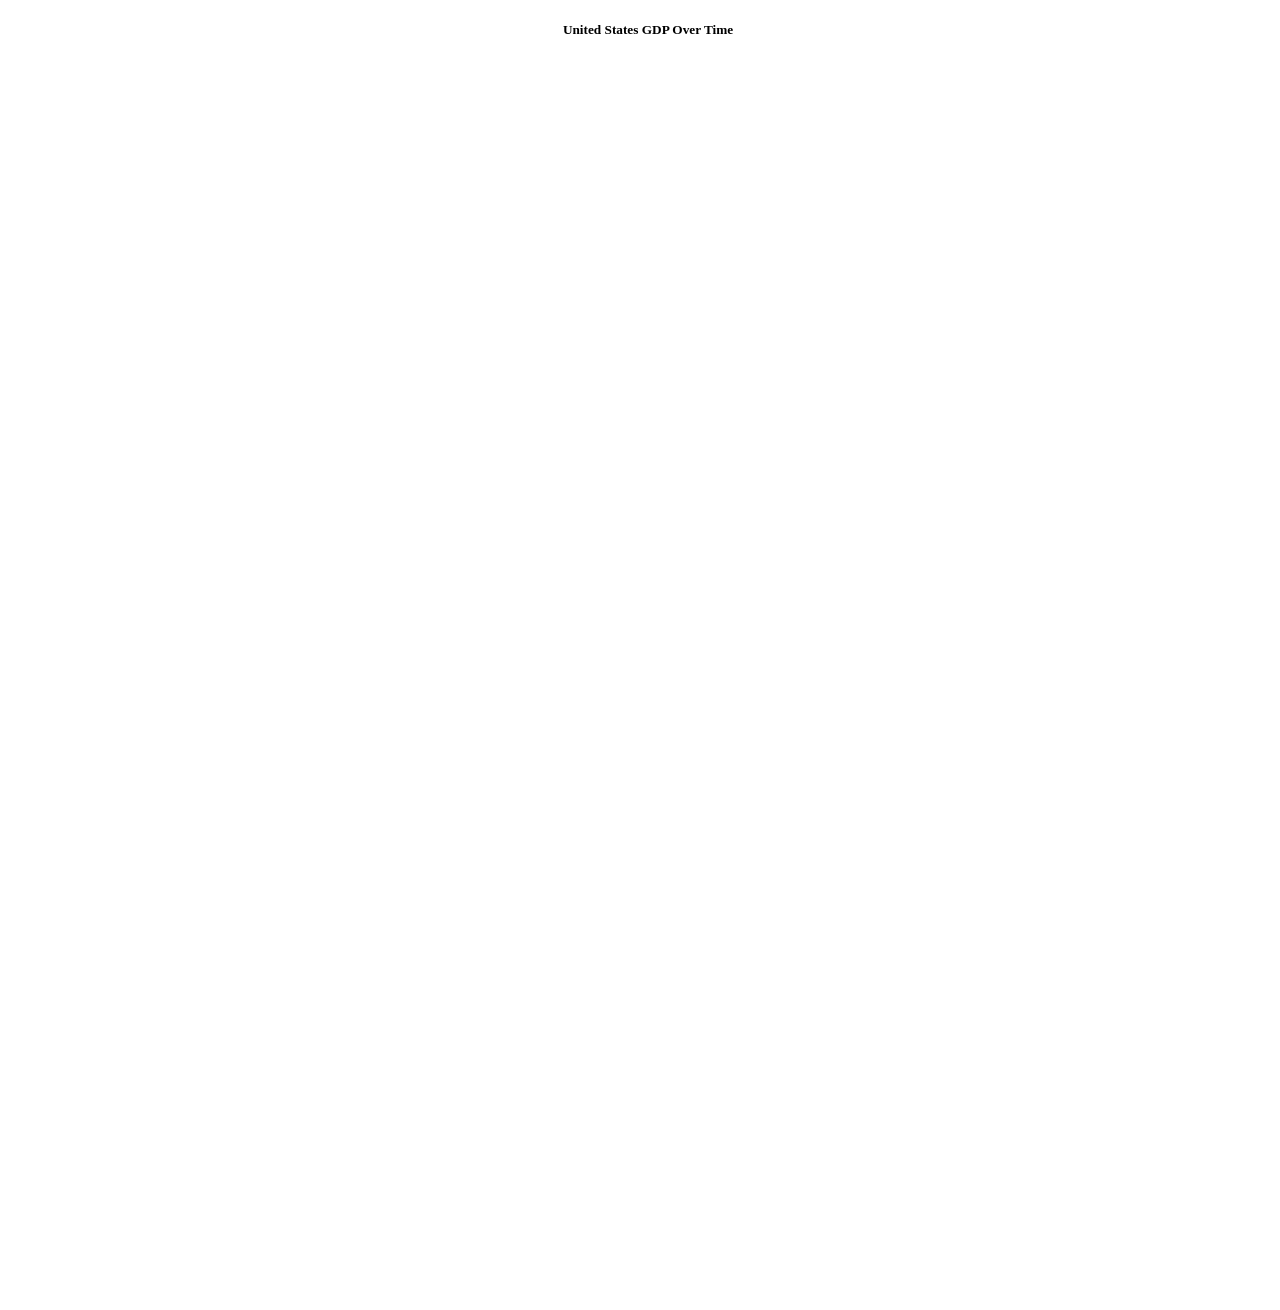
==== index.html @ 57e78a2c "init commit" ====
<!DOCTYPE html>
<html lang="en">

<head>
    <meta charset="UTF-8">
    <meta name="viewport" content="width=device-width, initial-scale=1.0">
    <title>Visualize Data With Bar Chart</title>
    <link rel="stylesheet" type="text/css" href="./style.css">
    <script src="https://d3js.org/d3.v5.min.js"></script>
    <script src="main.js"></script>
</head>






<body>
    <h5 id="title">United States GDP Over Time</h5>
    <div id="graph"></div>
</body>


</html>
---- style.css ----
body {
    width: 100vw;
    height: 100vw;
    text-align: center;
}

.bar {
    background-color: blue;
}
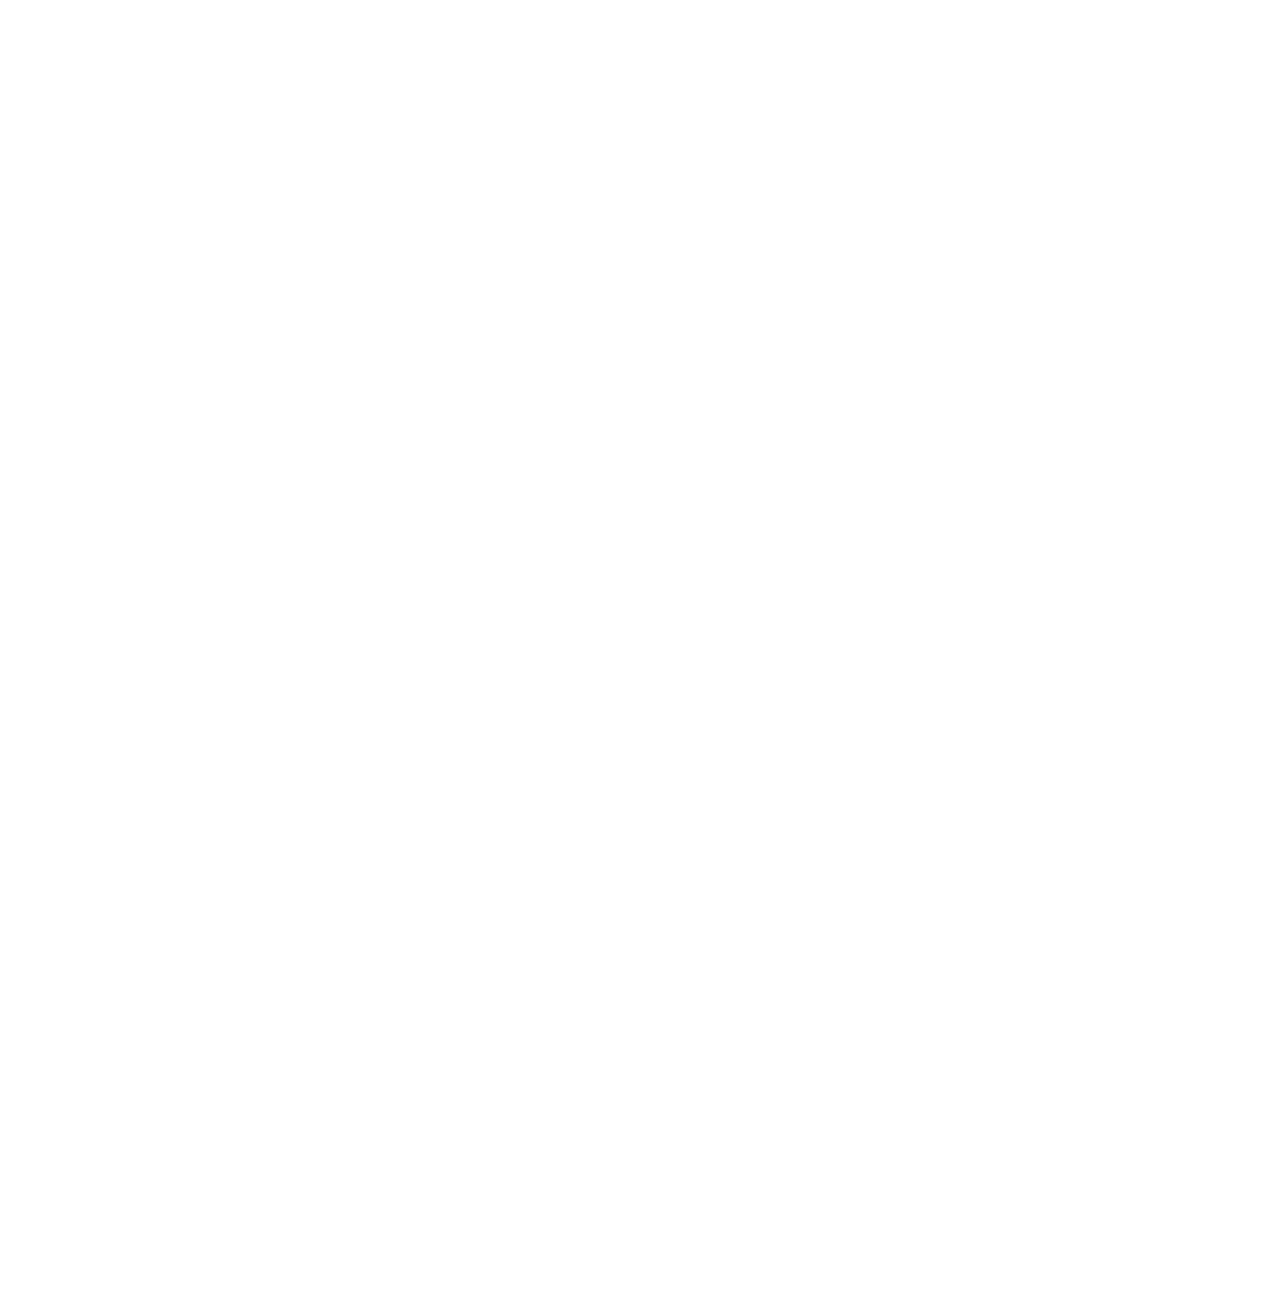
==== commit 4aee4b54: "Final submission" ====
--- a/index.html
+++ b/index.html
@@ -10,15 +10,7 @@
     <script src="main.js"></script>
 </head>
 
-
-
-
-
-
-<body>
-    <h5 id="title">United States GDP Over Time</h5>
-    <div id="graph"></div>
-</body>
+<body></body>
 
 
 </html>
--- a/style.css
+++ b/style.css
@@ -5,5 +5,18 @@
 }
 
 .bar {
-    background-color: blue;
+    fill: #01BAEF;
+}
+
+.bar:hover {
+    fill: #0080BF;
+}
+
+#tooltip {
+    display: none;
+}
+
+.bar:hover ~ #tooltip {
+    display: block;
+    color: red;
 }
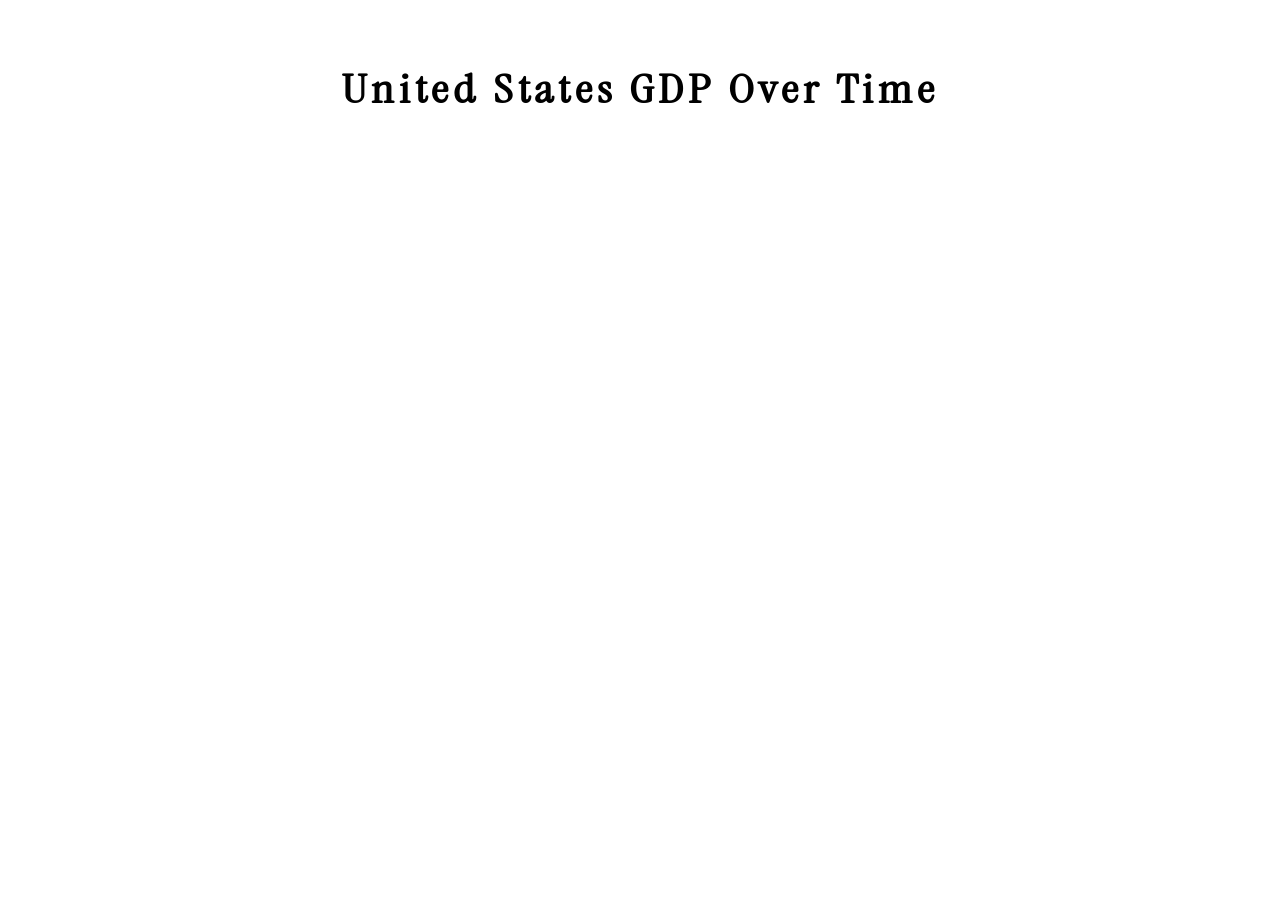
==== commit 80432bc2: "Finalized Styling" ====
--- a/index.html
+++ b/index.html
@@ -5,12 +5,18 @@
     <meta charset="UTF-8">
     <meta name="viewport" content="width=device-width, initial-scale=1.0">
     <title>Visualize Data With Bar Chart</title>
+    <link rel="preconnect" href="https://fonts.googleapis.com">
+    <link rel="preconnect" href="https://fonts.gstatic.com" crossorigin>
+    <link href="https://fonts.googleapis.com/css2?family=Instrument+Serif:ital@0;1&display=swap" rel="stylesheet">
     <link rel="stylesheet" type="text/css" href="./style.css">
     <script src="https://d3js.org/d3.v5.min.js"></script>
     <script src="main.js"></script>
 </head>
 
-<body></body>
+<body>
+    <br />
+    <h1>United States GDP Over Time</h1>
+</body>
 
 
 </html>
--- a/style.css
+++ b/style.css
@@ -1,7 +1,41 @@
+.instrument-serif-regular {
+    font-family: "Instrument Serif", serif;
+    font-weight: 400;
+    font-style: normal;
+}
+
 body {
-    width: 100vw;
-    height: 100vw;
     text-align: center;
+}
+
+h1 {
+    text-align: center;
+    font-family: "Instrument Serif", serif;
+    letter-spacing: .3rem;
+    font-size: 3rem;
+    transform: scale(1, .8);
+}
+
+#tooltip {
+    display: flex;
+    align-items: center;
+    justify-content: center;
+    position: absolute;
+    text-align: center;
+    width: 150px;
+    height: 80px;
+    padding: 2px;
+    font-size: 1.2rem;
+    background: #b0c4de;
+    box-shadow: 1px 1px 10px;
+    border-radius: 10px;
+    pointer-events: none;
+}
+
+.axis-label {
+    text-align: center;
+    font-family: serif;
+    font-size: 2rem;
 }
 
 .bar {
@@ -12,11 +46,11 @@
     fill: #0080BF;
 }
 
-#tooltip {
-    display: none;
+rect {
+    border-radius: 200px;
 }
 
-.bar:hover ~ #tooltip {
-    display: block;
-    color: red;
+.tick>text {
+    font-weight: 600;
+    font-size: 1rem;
 }
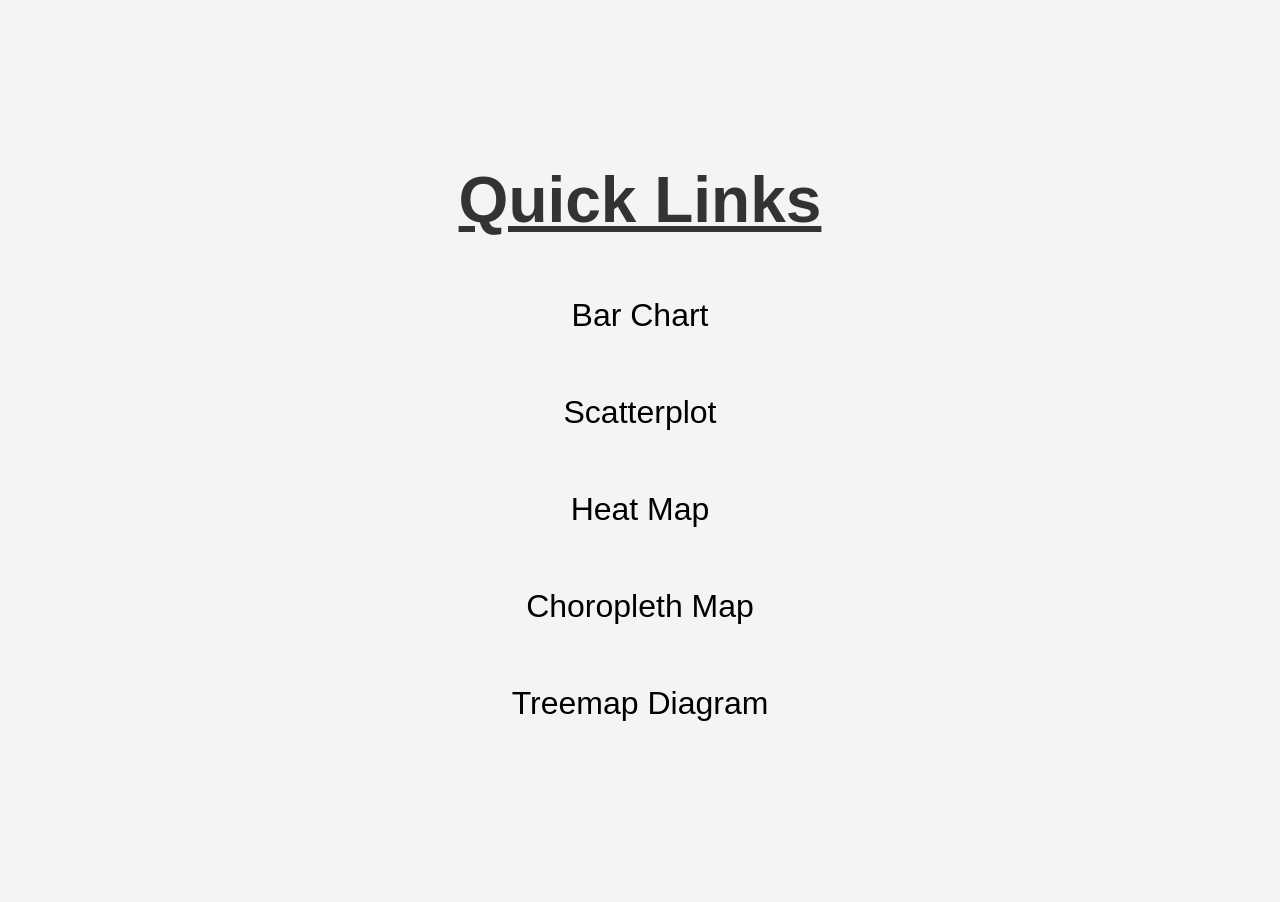
==== commit 3fed7f83: "Adding home page" ====
--- a/index.html
+++ b/index.html
@@ -4,18 +4,17 @@
 <head>
     <meta charset="UTF-8">
     <meta name="viewport" content="width=device-width, initial-scale=1.0">
-    <title>Visualize Data With Bar Chart</title>
-    <link rel="preconnect" href="https://fonts.googleapis.com">
-    <link rel="preconnect" href="https://fonts.gstatic.com" crossorigin>
-    <link href="https://fonts.googleapis.com/css2?family=Instrument+Serif:ital@0;1&display=swap" rel="stylesheet">
-    <link rel="stylesheet" type="text/css" href="./style.css">
-    <script src="https://d3js.org/d3.v5.min.js"></script>
-    <script src="main.js"></script>
+    <title>Data Visualization</title>
+    <link rel="stylesheet" type="text/css" href="./indexStyle.css">
 </head>
 
 <body>
-    <br />
-    <h1>United States GDP Over Time</h1>
+    <h1>Quick Links</h1>
+    <p><a href="./DVBarChart/">Bar Chart</a></p>
+    <p><a href="./DVScatteplot/">Scatterplot</a></p>
+    <p><a href="./DVHeatMap/">Heat Map</a></p>
+    <p><a href="./DVHeatMap/">Choropleth Map</a></p>
+    <p><a href="./DVHeatMap/">Treemap Diagram</a></p>
 </body>
 
 
--- a/indexStyle.css
+++ b/indexStyle.css
@@ -0,0 +1,30 @@
+body {
+    text-align: center;
+    font-family: 'Arial', sans-serif;
+    margin: 100px;
+    padding: 20px;
+    background-color: #f4f4f4;
+}
+
+h1 {
+    font-size: 4rem;
+    text-decoration: underline;
+    color: #333;
+}
+
+p {
+    margin: 60px;
+}
+
+a {
+    font-size: 2rem;
+    text-decoration: none;
+    color: black;
+    transition: color 0.5s ease;
+    transition: font-size 0.5s ease;
+}
+
+a:hover {
+    color: #1a73e8;
+    font-size: 2.1rem;
+}
